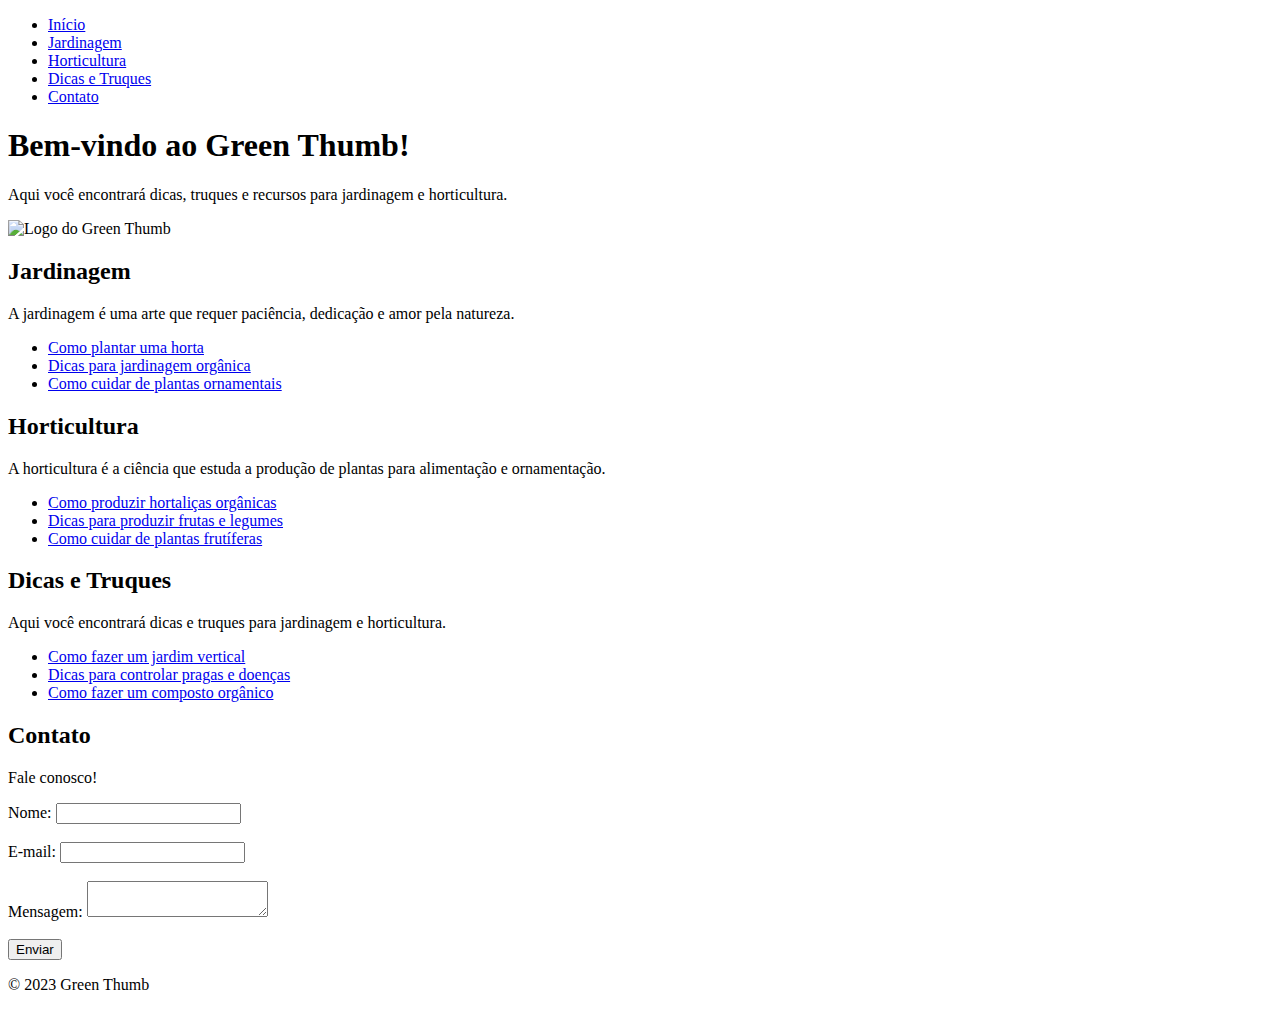
==== index.html @ 459b5a1d "134" ====
<!DOCTYPE html>
<html lang="pt-BR">
<head>
    <meta charset="UTF-8">
    <meta name="viewport" content="width=device-width, initial-scale=1.0">
    <title>Green Thumb - Jardinagem e Horticultura</title>
    <link rel="stylesheet" href="styles.css">
</head>
<body>
    <header>
        <nav>
            <ul>
                <li><a href="#inicio">Início</a></li>
                <li><a href="#jardinagem">Jardinagem</a></li>
                <li><a href="#horticultura">Horticultura</a></li>
                <li><a href="#dicas">Dicas e Truques</a></li>
                <li><a href="#contato">Contato</a></li>
            </ul>
        </nav>
    </header>
    <main>
        <section id="inicio">
            <h1>Bem-vindo ao Green Thumb!</h1>
            <p>Aqui você encontrará dicas, truques e recursos para jardinagem e horticultura.</p>
            <img src="green-thumb-logo.png" alt="Logo do Green Thumb">
        </section>
        <section id="jardinagem">
            <h2>Jardinagem</h2>
            <p>A jardinagem é uma arte que requer paciência, dedicação e amor pela natureza.</p>
            <ul>
                <li><a href="#">Como plantar uma horta</a></li>
                <li><a href="#">Dicas para jardinagem orgânica</a></li>
                <li><a href="#">Como cuidar de plantas ornamentais</a></li>
            </ul>
        </section>
        <section id="horticultura">
            <h2>Horticultura</h2>
            <p>A horticultura é a ciência que estuda a produção de plantas para alimentação e ornamentação.</p>
            <ul>
                <li><a href="#">Como produzir hortaliças orgânicas</a></li>
                <li><a href="#">Dicas para produzir frutas e legumes</a></li>
                <li><a href="#">Como cuidar de plantas frutíferas</a></li>
            </ul>
        </section>
        <section id="dicas">
            <h2>Dicas e Truques</h2>
            <p>Aqui você encontrará dicas e truques para jardinagem e horticultura.</p>
            <ul>
                <li><a href="#">Como fazer um jardim vertical</a></li>
                <li><a href="#">Dicas para controlar pragas e doenças</a></li>
                <li><a href="#">Como fazer um composto orgânico</a></li>
            </ul>
        </section>
        <section id="contato">
            <h2>Contato</h2>
            <p>Fale conosco!</p>
            <form>
                <label for="nome">Nome:</label>
                <input type="text" id="nome" name="nome"><br><br>
                <label for="email">E-mail:</label>
                <input type="email" id="email" name="email"><br><br>
                <label for="mensagem">Mensagem:</label>
                <textarea id="mensagem" name="mensagem"></textarea><br><br>
                <input type="submit" value="Enviar">
            </form>
        </section>
    </main>
    <footer>
        <p>&copy; 2023 Green Thumb</p>
    </footer>
</body>
</html>
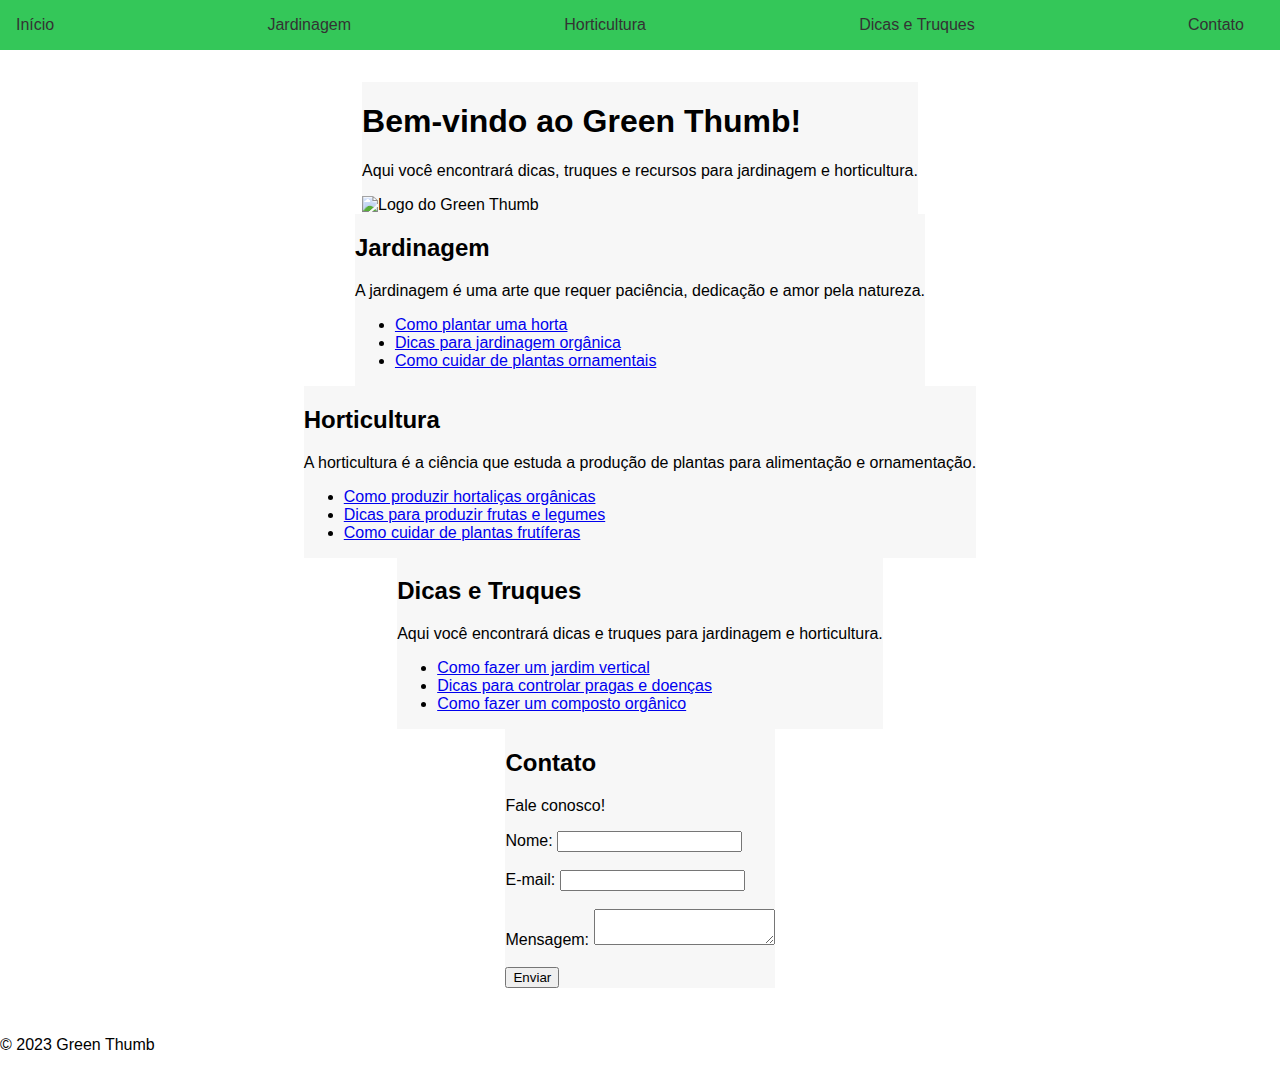
==== commit d795ff8b: "134" ====
--- a/index.html
+++ b/index.html
@@ -4,7 +4,7 @@
     <meta charset="UTF-8">
     <meta name="viewport" content="width=device-width, initial-scale=1.0">
     <title>Green Thumb - Jardinagem e Horticultura</title>
-    <link rel="stylesheet" href="styles.css">
+    <link rel="stylesheet" href="style.css">
 </head>
 <body>
     <header>
--- a/style.css
+++ b/style.css
@@ -0,0 +1,42 @@
+body {
+  font-family: Open Sans, sans-serif;
+  margin: 0;
+  padding: 0;
+}
+
+header {
+  background-color: #34C759; /* Verde Fresco */
+  padding: 1em;
+  text-align: center;
+}
+
+nav ul {
+  list-style: none;
+  margin: 0;
+  padding: 0;
+  display: flex;
+  justify-content: space-between;
+}
+
+nav li {
+  margin-right: 20px;
+}
+
+nav a {
+  color: #333333; /* Cinza Escuro */
+  text-decoration: none;
+}
+
+nav a:hover {
+  color: #34C759; /* Verde Fresco */
+}
+
+main {
+  display: flex;
+  flex-direction: column;
+  align-items: center;
+  padding: 2em;
+}
+
+section {
+  background-color: #F7F7F7; /*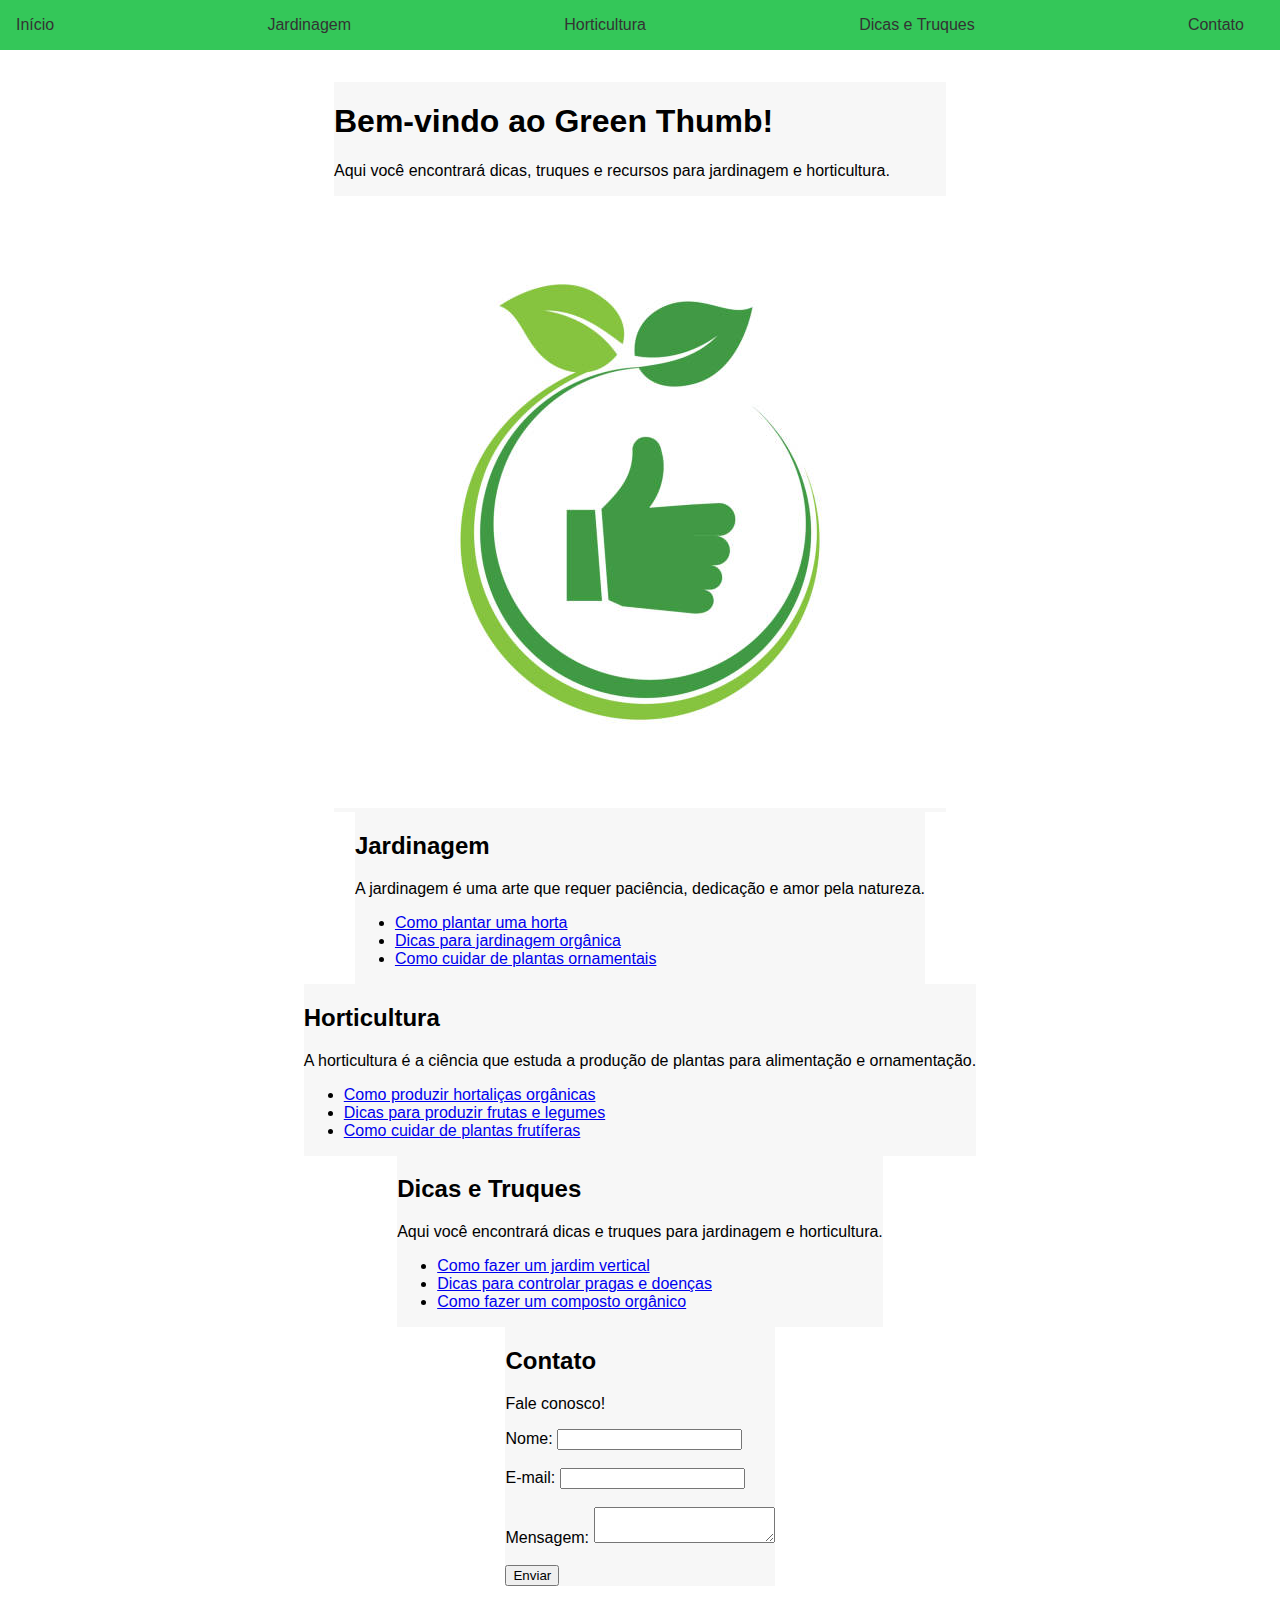
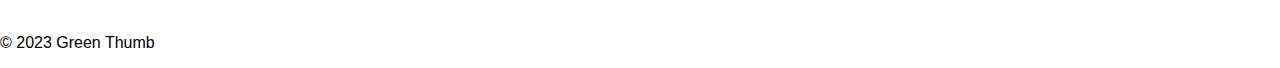
==== commit afd6b9ad: "134" ====
--- a/index.html
+++ b/index.html
@@ -22,7 +22,7 @@
         <section id="inicio">
             <h1>Bem-vindo ao Green Thumb!</h1>
             <p>Aqui você encontrará dicas, truques e recursos para jardinagem e horticultura.</p>
-            <img src="green-thumb-logo.png" alt="Logo do Green Thumb">
+            <img src="grween.jpg" alt="logo green Thumb">
         </section>
         <section id="jardinagem">
             <h2>Jardinagem</h2>
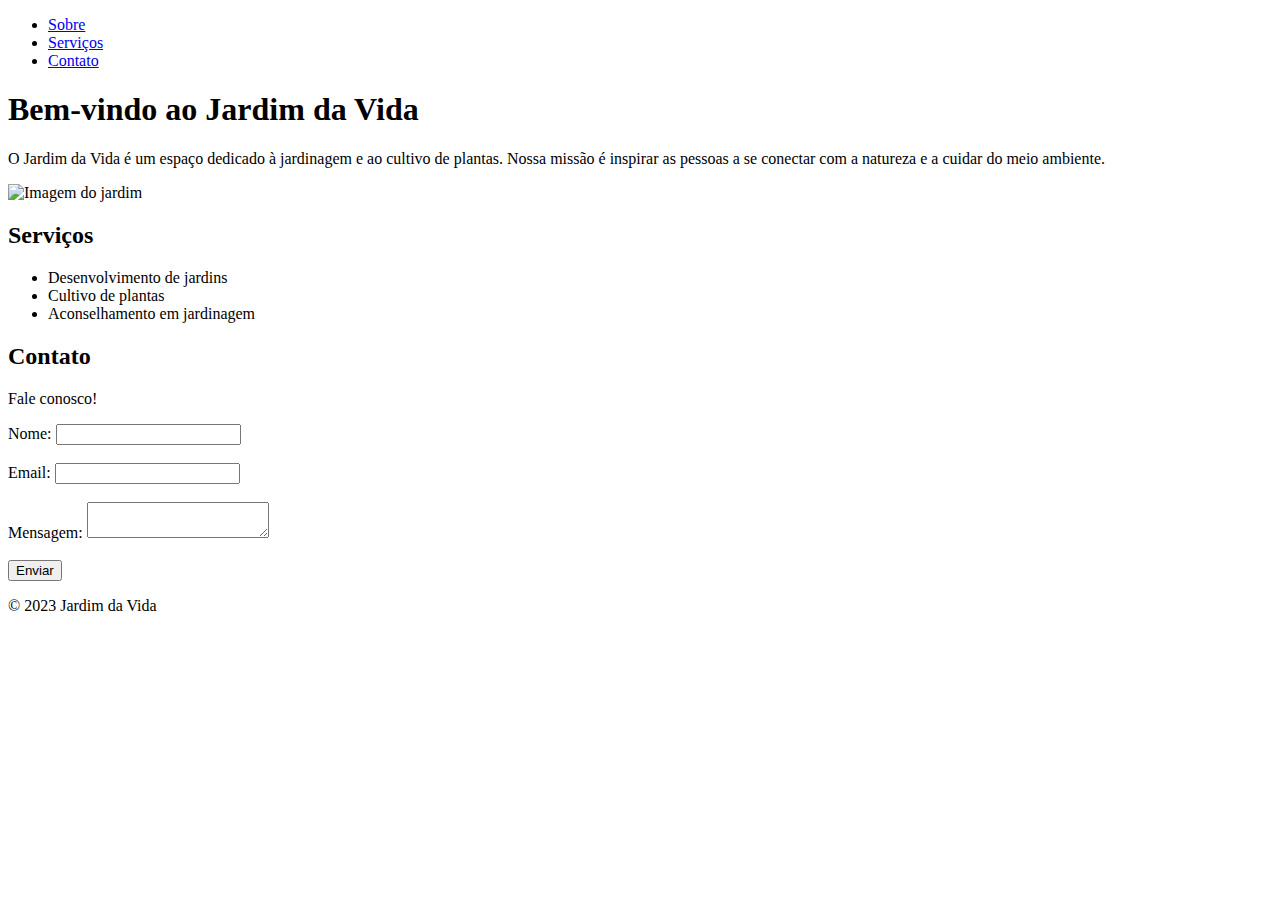
==== commit d720e504: "234" ====
--- a/index.html
+++ b/index.html
@@ -3,52 +3,31 @@
 <head>
     <meta charset="UTF-8">
     <meta name="viewport" content="width=device-width, initial-scale=1.0">
-    <title>Green Thumb - Jardinagem e Horticultura</title>
-    <link rel="stylesheet" href="style.css">
+    <title>Jardim da Vida</title>
+    <link rel="stylesheet" href="styles.css">
 </head>
 <body>
     <header>
         <nav>
             <ul>
-                <li><a href="#inicio">Início</a></li>
-                <li><a href="#jardinagem">Jardinagem</a></li>
-                <li><a href="#horticultura">Horticultura</a></li>
-                <li><a href="#dicas">Dicas e Truques</a></li>
+                <li><a href="#sobre">Sobre</a></li>
+                <li><a href="#servicos">Serviços</a></li>
                 <li><a href="#contato">Contato</a></li>
             </ul>
         </nav>
     </header>
     <main>
-        <section id="inicio">
-            <h1>Bem-vindo ao Green Thumb!</h1>
-            <p>Aqui você encontrará dicas, truques e recursos para jardinagem e horticultura.</p>
-            <img src="grween.jpg" alt="logo green Thumb">
+        <section id="sobre">
+            <h1>Bem-vindo ao Jardim da Vida</h1>
+            <p>O Jardim da Vida é um espaço dedicado à jardinagem e ao cultivo de plantas. Nossa missão é inspirar as pessoas a se conectar com a natureza e a cuidar do meio ambiente.</p>
+            <img src="jardim.jpg" alt="Imagem do jardim">
         </section>
-        <section id="jardinagem">
-            <h2>Jardinagem</h2>
-            <p>A jardinagem é uma arte que requer paciência, dedicação e amor pela natureza.</p>
+        <section id="servicos">
+            <h2>Serviços</h2>
             <ul>
-                <li><a href="#">Como plantar uma horta</a></li>
-                <li><a href="#">Dicas para jardinagem orgânica</a></li>
-                <li><a href="#">Como cuidar de plantas ornamentais</a></li>
-            </ul>
-        </section>
-        <section id="horticultura">
-            <h2>Horticultura</h2>
-            <p>A horticultura é a ciência que estuda a produção de plantas para alimentação e ornamentação.</p>
-            <ul>
-                <li><a href="#">Como produzir hortaliças orgânicas</a></li>
-                <li><a href="#">Dicas para produzir frutas e legumes</a></li>
-                <li><a href="#">Como cuidar de plantas frutíferas</a></li>
-            </ul>
-        </section>
-        <section id="dicas">
-            <h2>Dicas e Truques</h2>
-            <p>Aqui você encontrará dicas e truques para jardinagem e horticultura.</p>
-            <ul>
-                <li><a href="#">Como fazer um jardim vertical</a></li>
-                <li><a href="#">Dicas para controlar pragas e doenças</a></li>
-                <li><a href="#">Como fazer um composto orgânico</a></li>
+                <li>Desenvolvimento de jardins</li>
+                <li>Cultivo de plantas</li>
+                <li>Aconselhamento em jardinagem</li>
             </ul>
         </section>
         <section id="contato">
@@ -57,7 +36,7 @@
             <form>
                 <label for="nome">Nome:</label>
                 <input type="text" id="nome" name="nome"><br><br>
-                <label for="email">E-mail:</label>
+                <label for="email">Email:</label>
                 <input type="email" id="email" name="email"><br><br>
                 <label for="mensagem">Mensagem:</label>
                 <textarea id="mensagem" name="mensagem"></textarea><br><br>
@@ -66,7 +45,7 @@
         </section>
     </main>
     <footer>
-        <p>&copy; 2023 Green Thumb</p>
+        <p>&copy; 2023 Jardim da Vida</p>
     </footer>
 </body>
 </html>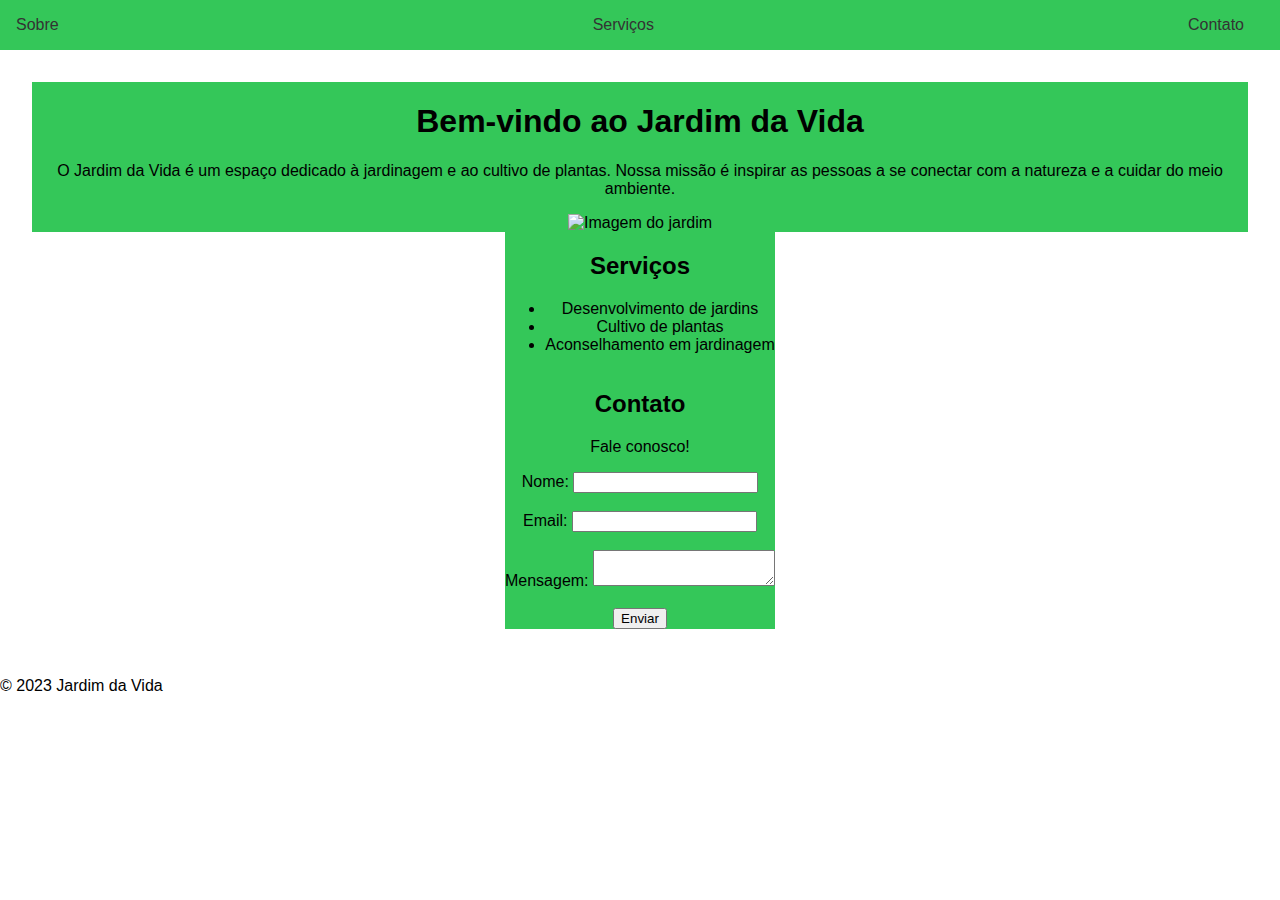
==== commit 4cebd3c7: "34" ====
--- a/index.html
+++ b/index.html
@@ -4,7 +4,7 @@
     <meta charset="UTF-8">
     <meta name="viewport" content="width=device-width, initial-scale=1.0">
     <title>Jardim da Vida</title>
-    <link rel="stylesheet" href="styles.css">
+    <link rel="stylesheet" href="style.css">
 </head>
 <body>
     <header>
--- a/style.css
+++ b/style.css
@@ -0,0 +1,44 @@
+body {
+  font-family: Open Sans, sans-serif;
+  margin: 0;
+  padding: 0;
+  background-color: #ffffff;
+}
+
+header {
+  background-color: #34C759; /* Verde Fresco */
+  padding: 1em;
+  text-align: center;
+}
+
+nav ul {
+  list-style: none;
+  margin: 0;
+  padding: 0;
+  display: flex;
+  justify-content: space-between;
+}
+
+nav li {
+  margin-right: 20px;
+}
+
+nav a {
+  color: #333333; /* Cinza Escuro */
+  text-decoration: none;
+}
+
+nav a:hover {
+  color: #34C759; /* Verde Fresco */
+}
+
+main {
+  display: flex;
+  flex-direction: column;
+  align-items: center;
+  text-align: center;
+  padding: 2em;
+}
+
+section {
+  background-color: #34C759; /*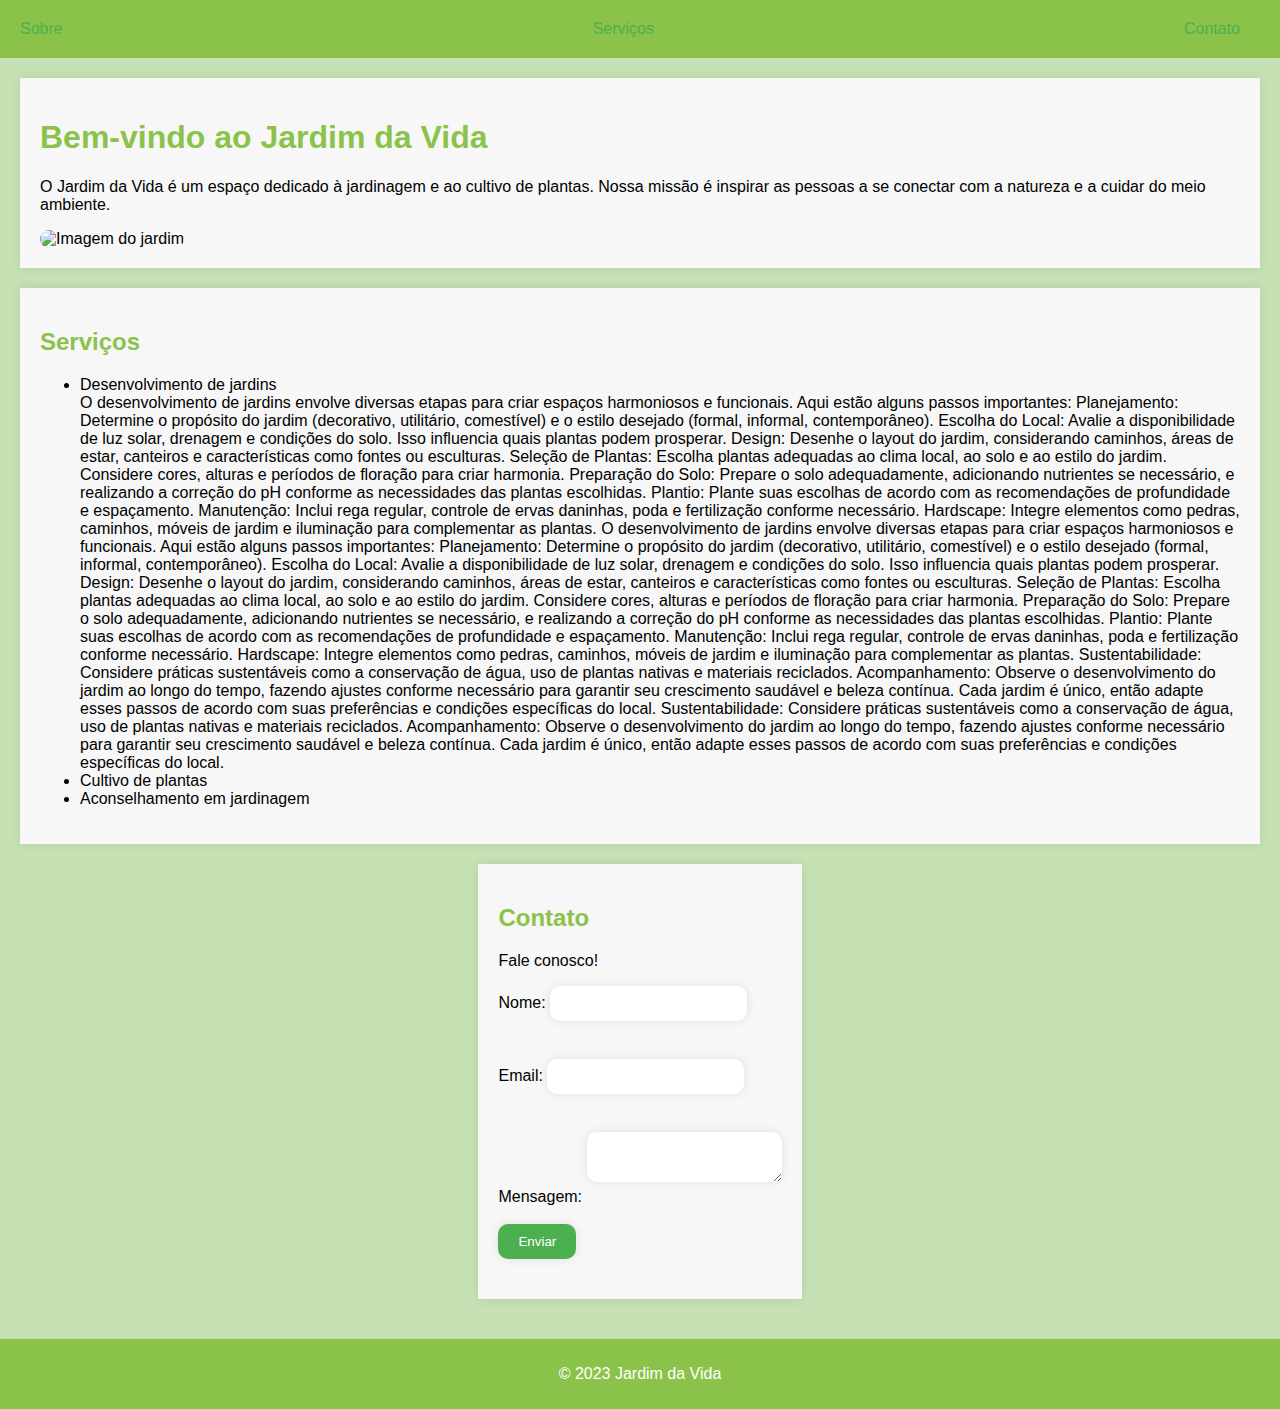
==== commit 38bafcc7: "21" ====
--- a/index.html
+++ b/index.html
@@ -26,6 +26,54 @@
             <h2>Serviços</h2>
             <ul>
                 <li>Desenvolvimento de jardins</li>
+                O desenvolvimento de jardins envolve diversas etapas para criar espaços harmoniosos e funcionais. Aqui estão alguns passos importantes:
+
+Planejamento: Determine o propósito do jardim (decorativo, utilitário, comestível) e o estilo desejado (formal, informal, contemporâneo).
+
+Escolha do Local: Avalie a disponibilidade de luz solar, drenagem e condições do solo. Isso influencia quais plantas podem prosperar.
+
+Design: Desenhe o layout do jardim, considerando caminhos, áreas de estar, canteiros e características como fontes ou esculturas.
+
+Seleção de Plantas: Escolha plantas adequadas ao clima local, ao solo e ao estilo do jardim. Considere cores, alturas e períodos de floração para criar harmonia.
+
+Preparação do Solo: Prepare o solo adequadamente, adicionando nutrientes se necessário, e realizando a correção do pH conforme as necessidades das plantas escolhidas.
+
+Plantio: Plante suas escolhas de acordo com as recomendações de profundidade e espaçamento.
+
+Manutenção: Inclui rega regular, controle de ervas daninhas, poda e fertilização conforme necessário.
+
+Hardscape: Integre elementos como pedras, caminhos, móveis de jardim e iluminação para complementar as plantas.
+O desenvolvimento de jardins envolve diversas etapas para criar espaços harmoniosos e funcionais. Aqui estão alguns passos importantes:
+
+Planejamento: Determine o propósito do jardim (decorativo, utilitário, comestível) e o estilo desejado (formal, informal, contemporâneo).
+
+Escolha do Local: Avalie a disponibilidade de luz solar, drenagem e condições do solo. Isso influencia quais plantas podem prosperar.
+
+Design: Desenhe o layout do jardim, considerando caminhos, áreas de estar, canteiros e características como fontes ou esculturas.
+
+Seleção de Plantas: Escolha plantas adequadas ao clima local, ao solo e ao estilo do jardim. Considere cores, alturas e períodos de floração para criar harmonia.
+
+Preparação do Solo: Prepare o solo adequadamente, adicionando nutrientes se necessário, e realizando a correção do pH conforme as necessidades das plantas escolhidas.
+
+Plantio: Plante suas escolhas de acordo com as recomendações de profundidade e espaçamento.
+
+Manutenção: Inclui rega regular, controle de ervas daninhas, poda e fertilização conforme necessário.
+
+Hardscape: Integre elementos como pedras, caminhos, móveis de jardim e iluminação para complementar as plantas.
+
+Sustentabilidade: Considere práticas sustentáveis como a conservação de água, uso de plantas nativas e materiais reciclados.
+
+Acompanhamento: Observe o desenvolvimento do jardim ao longo do tempo, fazendo ajustes conforme necessário para garantir seu crescimento saudável e beleza contínua.
+
+Cada jardim é único, então adapte esses passos de acordo com suas preferências e condições específicas do local.
+
+
+
+Sustentabilidade: Considere práticas sustentáveis como a conservação de água, uso de plantas nativas e materiais reciclados.
+
+Acompanhamento: Observe o desenvolvimento do jardim ao longo do tempo, fazendo ajustes conforme necessário para garantir seu crescimento saudável e beleza contínua.
+
+Cada jardim é único, então adapte esses passos de acordo com suas preferências e condições específicas do local.
                 <li>Cultivo de plantas</li>
                 <li>Aconselhamento em jardinagem</li>
             </ul>
--- a/style.css
+++ b/style.css
@@ -1,13 +1,13 @@
 body {
-  font-family: Open Sans, sans-serif;
+  font-family: Arial, sans-serif;
   margin: 0;
   padding: 0;
-  background-color: #ffffff;
+  background-color: #C6E2B5; /* Cor de fundo */
 }
 
 header {
-  background-color: #34C759; /* Verde Fresco */
-  padding: 1em;
+  background-color: #8BC34A; /* Cor de título */
+  padding: 20px;
   text-align: center;
 }
 
@@ -24,21 +24,65 @@
 }
 
 nav a {
-  color: #333333; /* Cinza Escuro */
+  color: #4CAF50; /* Cor de link */
   text-decoration: none;
-}
-
-nav a:hover {
-  color: #34C759; /* Verde Fresco */
 }
 
 main {
   display: flex;
   flex-direction: column;
   align-items: center;
-  text-align: center;
-  padding: 2em;
+  padding: 20px;
 }
 
 section {
-  background-color: #34C759; /*+  background-color: #F7F7F7; /* Cor de seção */
+  padding: 20px;
+  margin-bottom: 20px;
+  box-shadow: 0 0 10px rgba(0, 0, 0, 0.1);
+}
+
+h1, h2 {
+  color: #8BC34A; /* Cor de título */
+}
+
+img {
+  width: 100%;
+  height: 200px;
+  object-fit: cover;
+  border-radius: 10px;
+}
+
+form {
+display: inline block;
+  flex-direction: column;
+  align-items: center;
+}
+
+label {
+  margin-bottom: 10px;
+}
+
+input, textarea {
+  padding: 10px;
+  margin-bottom: 20px;
+  border: none;
+  border-radius: 10px;
+  box-shadow: 0 0 10px rgba(0, 0, 0, 0.1);
+}
+
+input[type="submit"] {
+  background-color: #4CAF50; /* Cor de botão */
+  color: #FFFFFF;
+  padding: 10px 20px;
+  border: none;
+  border-radius: 10px;
+  cursor: pointer;
+}
+
+footer {
+  background-color: #8BC34A; /* Cor de rodapé */
+  padding: 10px;
+  text-align: center;
+  color: #FFFFFF;
+}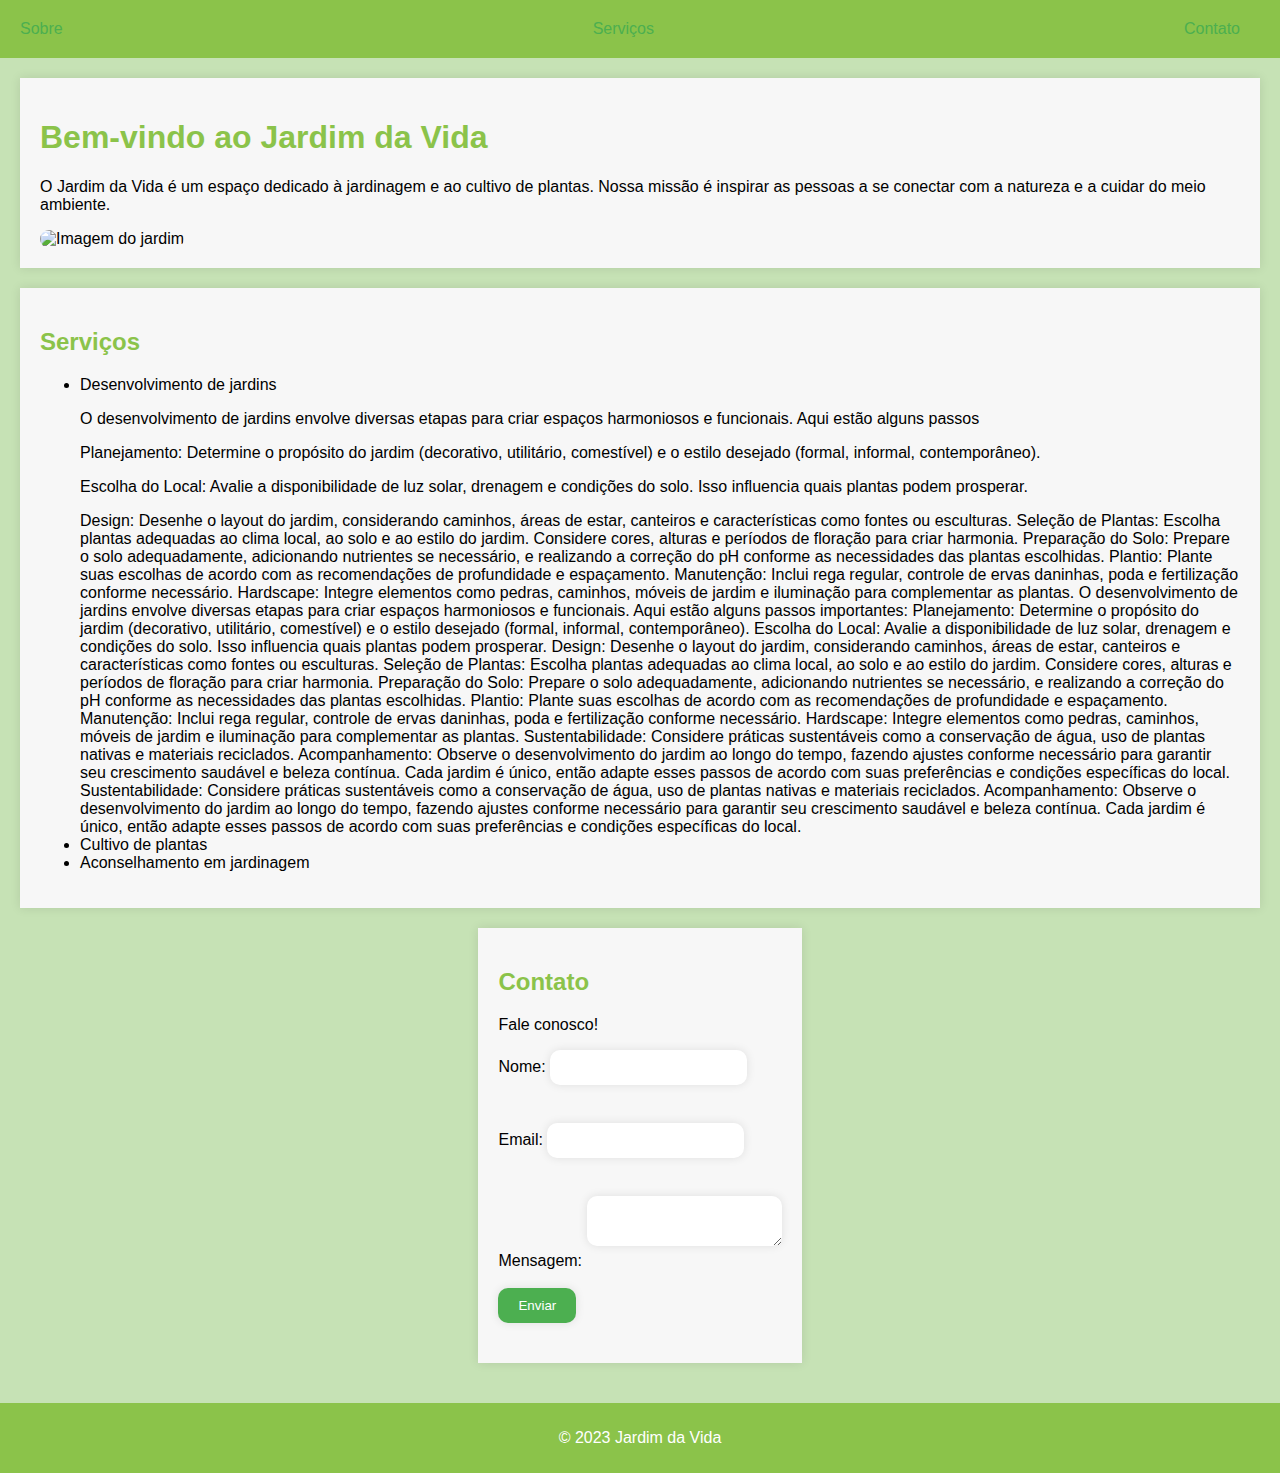
==== commit df63f5b6: "314" ====
--- a/index.html
+++ b/index.html
@@ -1,11 +1,13 @@
 <!DOCTYPE html>
 <html lang="pt-BR">
+
 <head>
     <meta charset="UTF-8">
     <meta name="viewport" content="width=device-width, initial-scale=1.0">
     <title>Jardim da Vida</title>
     <link rel="stylesheet" href="style.css">
 </head>
+
 <body>
     <header>
         <nav>
@@ -19,61 +21,82 @@
     <main>
         <section id="sobre">
             <h1>Bem-vindo ao Jardim da Vida</h1>
-            <p>O Jardim da Vida é um espaço dedicado à jardinagem e ao cultivo de plantas. Nossa missão é inspirar as pessoas a se conectar com a natureza e a cuidar do meio ambiente.</p>
+            <p>O Jardim da Vida é um espaço dedicado à jardinagem e ao cultivo de plantas. Nossa missão é inspirar as
+                pessoas a se conectar com a natureza e a cuidar do meio ambiente.</p>
             <img src="jardim.jpg" alt="Imagem do jardim">
         </section>
         <section id="servicos">
             <h2>Serviços</h2>
             <ul>
                 <li>Desenvolvimento de jardins</li>
-                O desenvolvimento de jardins envolve diversas etapas para criar espaços harmoniosos e funcionais. Aqui estão alguns passos importantes:
+                <p></p>O desenvolvimento de jardins envolve diversas etapas para criar espaços harmoniosos e funcionais. Aqui
+                estão alguns passos
 
-Planejamento: Determine o propósito do jardim (decorativo, utilitário, comestível) e o estilo desejado (formal, informal, contemporâneo).
+                <p></p>Planejamento: Determine o propósito do jardim (decorativo, utilitário, comestível) e o estilo desejado
+                (formal, informal, contemporâneo).
 
-Escolha do Local: Avalie a disponibilidade de luz solar, drenagem e condições do solo. Isso influencia quais plantas podem prosperar.
+                <p></p>Escolha do Local: Avalie a disponibilidade de luz solar, drenagem e condições do solo. Isso influencia
+                quais plantas podem prosperar.
 
-Design: Desenhe o layout do jardim, considerando caminhos, áreas de estar, canteiros e características como fontes ou esculturas.
+                <p></p>Design: Desenhe o layout do jardim, considerando caminhos, áreas de estar, canteiros e características
+                como fontes ou esculturas.
 
-Seleção de Plantas: Escolha plantas adequadas ao clima local, ao solo e ao estilo do jardim. Considere cores, alturas e períodos de floração para criar harmonia.
+                Seleção de Plantas: Escolha plantas adequadas ao clima local, ao solo e ao estilo do jardim. Considere
+                cores, alturas e períodos de floração para criar harmonia.
 
-Preparação do Solo: Prepare o solo adequadamente, adicionando nutrientes se necessário, e realizando a correção do pH conforme as necessidades das plantas escolhidas.
+                Preparação do Solo: Prepare o solo adequadamente, adicionando nutrientes se necessário, e realizando a
+                correção do pH conforme as necessidades das plantas escolhidas.
 
-Plantio: Plante suas escolhas de acordo com as recomendações de profundidade e espaçamento.
+                Plantio: Plante suas escolhas de acordo com as recomendações de profundidade e espaçamento.
 
-Manutenção: Inclui rega regular, controle de ervas daninhas, poda e fertilização conforme necessário.
+                Manutenção: Inclui rega regular, controle de ervas daninhas, poda e fertilização conforme necessário.
 
-Hardscape: Integre elementos como pedras, caminhos, móveis de jardim e iluminação para complementar as plantas.
-O desenvolvimento de jardins envolve diversas etapas para criar espaços harmoniosos e funcionais. Aqui estão alguns passos importantes:
+                Hardscape: Integre elementos como pedras, caminhos, móveis de jardim e iluminação para complementar as
+                plantas.
+                O desenvolvimento de jardins envolve diversas etapas para criar espaços harmoniosos e funcionais. Aqui
+                estão alguns passos importantes:
 
-Planejamento: Determine o propósito do jardim (decorativo, utilitário, comestível) e o estilo desejado (formal, informal, contemporâneo).
+                Planejamento: Determine o propósito do jardim (decorativo, utilitário, comestível) e o estilo desejado
+                (formal, informal, contemporâneo).
 
-Escolha do Local: Avalie a disponibilidade de luz solar, drenagem e condições do solo. Isso influencia quais plantas podem prosperar.
+                Escolha do Local: Avalie a disponibilidade de luz solar, drenagem e condições do solo. Isso influencia
+                quais plantas podem prosperar.
 
-Design: Desenhe o layout do jardim, considerando caminhos, áreas de estar, canteiros e características como fontes ou esculturas.
+                Design: Desenhe o layout do jardim, considerando caminhos, áreas de estar, canteiros e características
+                como fontes ou esculturas.
 
-Seleção de Plantas: Escolha plantas adequadas ao clima local, ao solo e ao estilo do jardim. Considere cores, alturas e períodos de floração para criar harmonia.
+                Seleção de Plantas: Escolha plantas adequadas ao clima local, ao solo e ao estilo do jardim. Considere
+                cores, alturas e períodos de floração para criar harmonia.
 
-Preparação do Solo: Prepare o solo adequadamente, adicionando nutrientes se necessário, e realizando a correção do pH conforme as necessidades das plantas escolhidas.
+                Preparação do Solo: Prepare o solo adequadamente, adicionando nutrientes se necessário, e realizando a
+                correção do pH conforme as necessidades das plantas escolhidas.
 
-Plantio: Plante suas escolhas de acordo com as recomendações de profundidade e espaçamento.
+                Plantio: Plante suas escolhas de acordo com as recomendações de profundidade e espaçamento.
 
-Manutenção: Inclui rega regular, controle de ervas daninhas, poda e fertilização conforme necessário.
+                Manutenção: Inclui rega regular, controle de ervas daninhas, poda e fertilização conforme necessário.
 
-Hardscape: Integre elementos como pedras, caminhos, móveis de jardim e iluminação para complementar as plantas.
+                Hardscape: Integre elementos como pedras, caminhos, móveis de jardim e iluminação para complementar as
+                plantas.
 
-Sustentabilidade: Considere práticas sustentáveis como a conservação de água, uso de plantas nativas e materiais reciclados.
+                Sustentabilidade: Considere práticas sustentáveis como a conservação de água, uso de plantas nativas e
+                materiais reciclados.
 
-Acompanhamento: Observe o desenvolvimento do jardim ao longo do tempo, fazendo ajustes conforme necessário para garantir seu crescimento saudável e beleza contínua.
+                Acompanhamento: Observe o desenvolvimento do jardim ao longo do tempo, fazendo ajustes conforme
+                necessário para garantir seu crescimento saudável e beleza contínua.
 
-Cada jardim é único, então adapte esses passos de acordo com suas preferências e condições específicas do local.
+                Cada jardim é único, então adapte esses passos de acordo com suas preferências e condições específicas
+                do local.
 
 
 
-Sustentabilidade: Considere práticas sustentáveis como a conservação de água, uso de plantas nativas e materiais reciclados.
+                Sustentabilidade: Considere práticas sustentáveis como a conservação de água, uso de plantas nativas e
+                materiais reciclados.
 
-Acompanhamento: Observe o desenvolvimento do jardim ao longo do tempo, fazendo ajustes conforme necessário para garantir seu crescimento saudável e beleza contínua.
+                Acompanhamento: Observe o desenvolvimento do jardim ao longo do tempo, fazendo ajustes conforme
+                necessário para garantir seu crescimento saudável e beleza contínua.
 
-Cada jardim é único, então adapte esses passos de acordo com suas preferências e condições específicas do local.
+                Cada jardim é único, então adapte esses passos de acordo com suas preferências e condições específicas
+                do local.
                 <li>Cultivo de plantas</li>
                 <li>Aconselhamento em jardinagem</li>
             </ul>
@@ -96,4 +119,5 @@
         <p>&copy; 2023 Jardim da Vida</p>
     </footer>
 </body>
+
 </html>